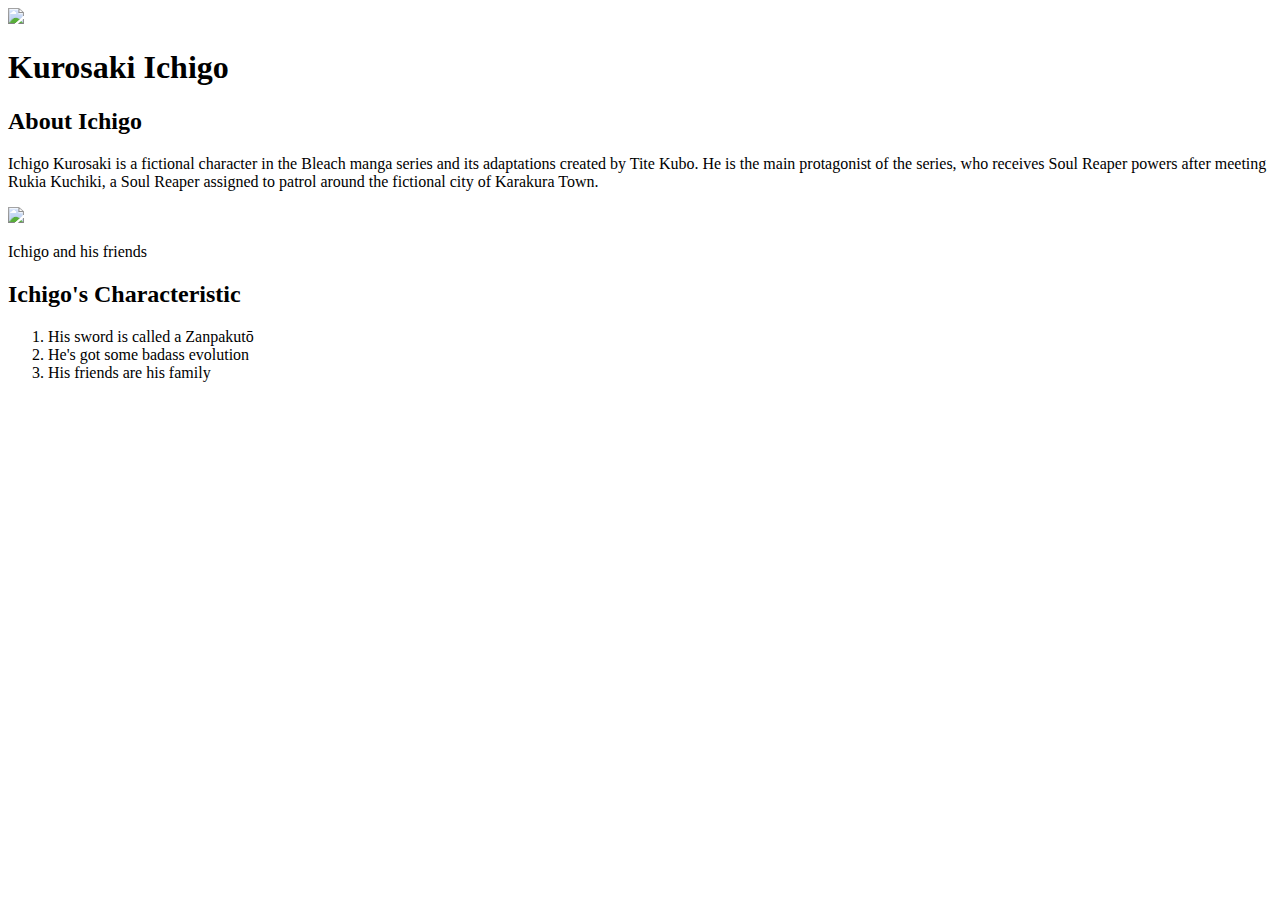
==== Index.html @ 56e83ba8 "More info on hero page" ====
<!DOCTYPE html>
<html>
<head>
	<meta charset="utf-8">
	<meta name="viewport" content="width=device-width, initial-scale=1">
	<title>Kurosaki Ichigo</title>
</head>
<body>
	<!-- header element -->
	<header>
		<img src="img/Ichigo.jpeg">
		<h1>Kurosaki Ichigo</h1>
	</header>

	<!-- main element -->
	<main>
		<h2>About Ichigo</h2>
		<p>Ichigo Kurosaki is a fictional character in the Bleach manga series and its adaptations created by Tite Kubo. He is the main protagonist of the series, who receives Soul Reaper powers after meeting Rukia Kuchiki, a Soul Reaper assigned to patrol around the fictional city of Karakura Town.</p>
		<img src="img/Ichigo-form.jpeg">
		<p>Ichigo and his friends</p>
		<h2>Ichigo's Characteristic</h2>
		<ol>
			<li>His sword is called a Zanpakutō</li>
			<li>He's got some badass evolution</li>
			<li>His friends are his family</li>
		</ol>
	</main>
</body>
</html>
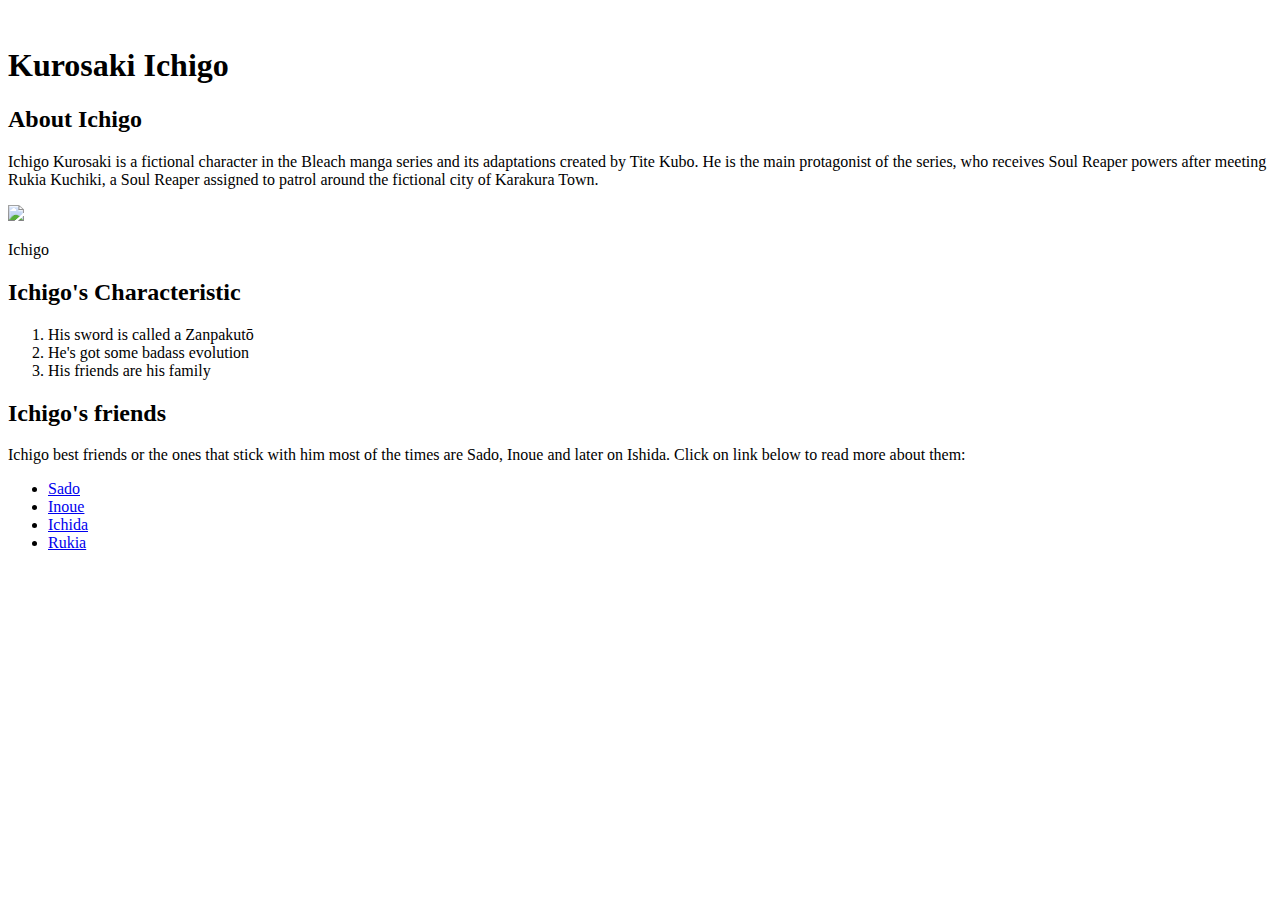
==== commit fdd9c65a: "trying fix picture" ====
--- a/Index.html
+++ b/Index.html
@@ -8,7 +8,7 @@
 <body>
 	<!-- header element -->
 	<header>
-		<img src="img/Ichigo.jpeg">
+		<img src="img/Ichigo.jpeg" class="img-responsive" alt="">
 		<h1>Kurosaki Ichigo</h1>
 	</header>
 
@@ -17,13 +17,31 @@
 		<h2>About Ichigo</h2>
 		<p>Ichigo Kurosaki is a fictional character in the Bleach manga series and its adaptations created by Tite Kubo. He is the main protagonist of the series, who receives Soul Reaper powers after meeting Rukia Kuchiki, a Soul Reaper assigned to patrol around the fictional city of Karakura Town.</p>
 		<img src="img/Ichigo-form.jpeg">
-		<p>Ichigo and his friends</p>
+		<p>Ichigo</p>
+
+		<!-- Characteristic -->
 		<h2>Ichigo's Characteristic</h2>
 		<ol>
 			<li>His sword is called a Zanpakutō</li>
 			<li>He's got some badass evolution</li>
 			<li>His friends are his family</li>
 		</ol>
+
+		<!-- Friends -->
+		<h2>Ichigo's friends</h2>
+		<p>Ichigo best friends or the ones that stick with him most of the times are Sado, Inoue and later on Ishida. Click on link below to read more about them:</p>
+		<ul>
+			<li> <a href="https://en.wikipedia.org/wiki/Yasutora_Sado">Sado</a> </li>
+			<li> <a href="https://en.wikipedia.org/wiki/Orihime_Inoue">Inoue</a> </li>
+			<li> <a href="https://en.wikipedia.org/wiki/Ury%C5%AB_Ishida">Ichida</a> </li>
+			<li> <a href="https://en.wikipedia.org/wiki/Rukia_Kuchiki">Rukia</a> </li>
+		</ul>
 	</main>
+
+	<!-- Footer element -->
+	<footer>
+		
+
+	</footer>
 </body>
 </html>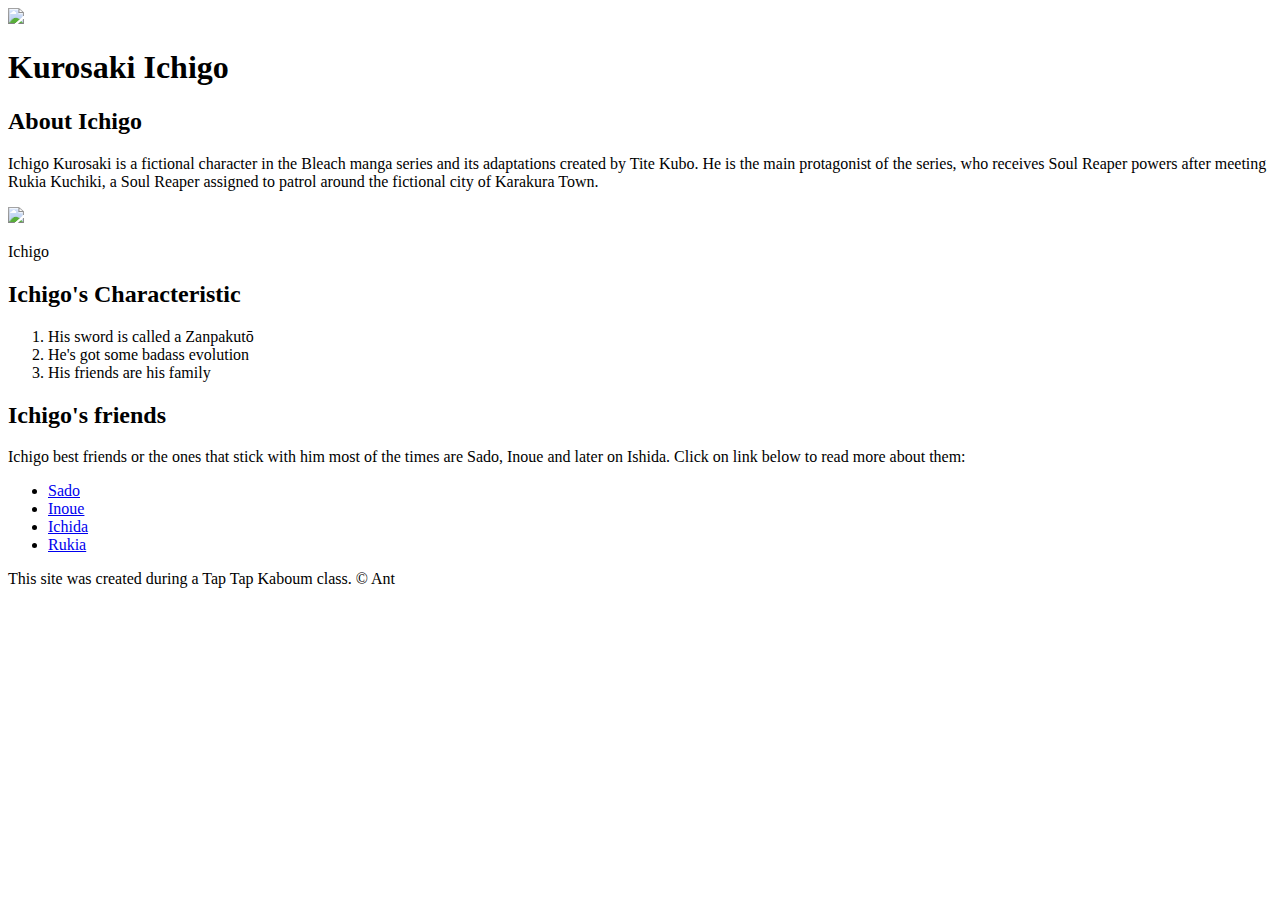
==== commit 39273d31: "wrote html footer and add favicon" ====
--- a/Index.html
+++ b/Index.html
@@ -4,11 +4,12 @@
 	<meta charset="utf-8">
 	<meta name="viewport" content="width=device-width, initial-scale=1">
 	<title>Kurosaki Ichigo</title>
+	<link rel="icon" href="img/Ichigo.jpeg">
 </head>
 <body>
 	<!-- header element -->
 	<header>
-		<img src="img/Ichigo.jpeg" class="img-responsive" alt="">
+		<img src="img/Ichigo.jpeg">
 		<h1>Kurosaki Ichigo</h1>
 	</header>
 
@@ -31,16 +32,16 @@
 		<h2>Ichigo's friends</h2>
 		<p>Ichigo best friends or the ones that stick with him most of the times are Sado, Inoue and later on Ishida. Click on link below to read more about them:</p>
 		<ul>
-			<li> <a href="https://en.wikipedia.org/wiki/Yasutora_Sado">Sado</a> </li>
-			<li> <a href="https://en.wikipedia.org/wiki/Orihime_Inoue">Inoue</a> </li>
-			<li> <a href="https://en.wikipedia.org/wiki/Ury%C5%AB_Ishida">Ichida</a> </li>
-			<li> <a href="https://en.wikipedia.org/wiki/Rukia_Kuchiki">Rukia</a> </li>
+			<li> <a target="_blank" href="https://en.wikipedia.org/wiki/Yasutora_Sado">Sado</a> </li>
+			<li> <a target="_blank" href="https://en.wikipedia.org/wiki/Orihime_Inoue">Inoue</a> </li>
+			<li> <a target="_blank" href="https://en.wikipedia.org/wiki/Ury%C5%AB_Ishida">Ichida</a> </li>
+			<li> <a target="_blank" href="https://en.wikipedia.org/wiki/Rukia_Kuchiki">Rukia</a> </li>
 		</ul>
 	</main>
 
 	<!-- Footer element -->
 	<footer>
-		
+		<p>This site was created during a Tap Tap Kaboum class. &copy; Ant </p>
 
 	</footer>
 </body>
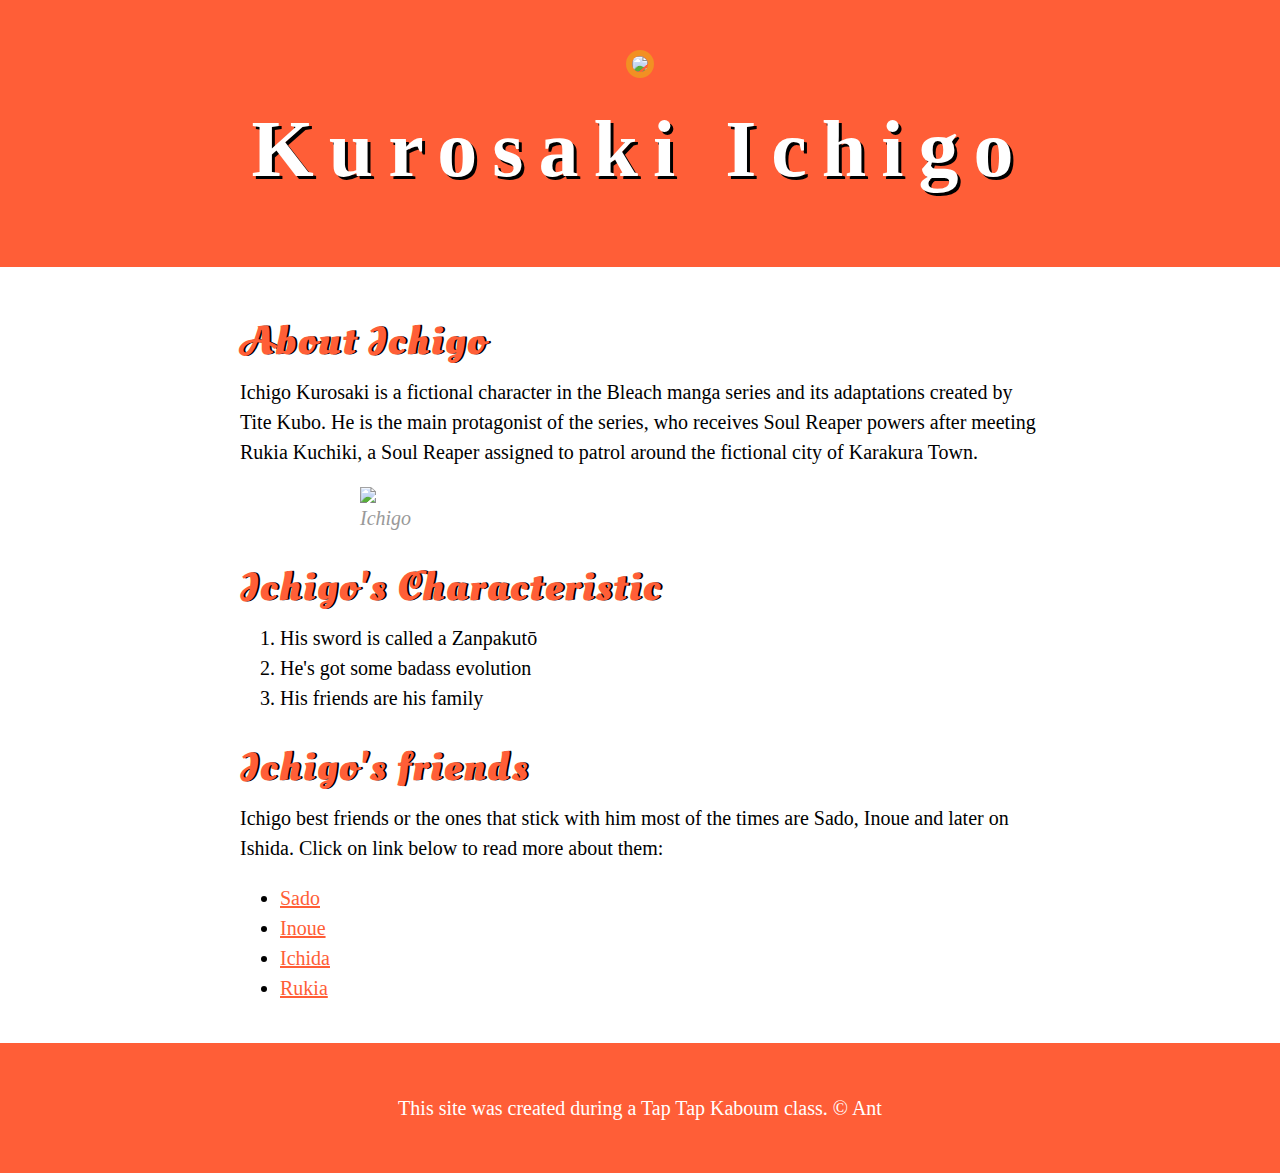
==== commit 92eeab27: "creation of own page with css attached" ====
--- a/Index.html
+++ b/Index.html
@@ -4,12 +4,14 @@
 	<meta charset="utf-8">
 	<meta name="viewport" content="width=device-width, initial-scale=1">
 	<title>Kurosaki Ichigo</title>
-	<link rel="icon" href="img/Ichigo.jpeg">
+	<link rel="icon" href="img/Ichigo.jpg">
+	<link href="https://fonts.googleapis.com/css2?family=Oleo+Script+Swash+Caps&display=swap" rel="stylesheet">
+	<link rel="stylesheet" type="text/css" href="css/hero.css">
 </head>
 <body>
 	<!-- header element -->
 	<header>
-		<img src="img/Ichigo.jpeg">
+		<img src="img/Ichigo.jpg">
 		<h1>Kurosaki Ichigo</h1>
 	</header>
 
@@ -18,7 +20,8 @@
 		<h2>About Ichigo</h2>
 		<p>Ichigo Kurosaki is a fictional character in the Bleach manga series and its adaptations created by Tite Kubo. He is the main protagonist of the series, who receives Soul Reaper powers after meeting Rukia Kuchiki, a Soul Reaper assigned to patrol around the fictional city of Karakura Town.</p>
 		<img src="img/Ichigo-form.jpeg">
-		<p>Ichigo</p>
+
+		<p class="caption"> Ichigo</p>
 
 		<!-- Characteristic -->
 		<h2>Ichigo's Characteristic</h2>
--- a/css/hero.css
+++ b/css/hero.css
@@ -0,0 +1,84 @@
+body{ 
+	background-color: white;
+	margin: 0;
+	font-family: 'Montserrat';
+	font-size: 20px;
+	line-height: 30px;
+}
+
+
+/*header styles*/
+
+
+header{
+background-color: #FF5E37;
+text-align: center;
+padding-top: 50px;
+padding-bottom: 50px;
+font-family: 'Ace Records Regular';
+letter-spacing: 15px;
+font-size: 40px;
+text-shadow: 3px 3px 0px black;
+}
+h2{font-family: 'Oleo Script Swash Caps', cursive;
+letter-spacing: 2px}
+header h1 {
+	color: white;
+}
+header img{
+	border-radius: 170px;
+    width: 300px;
+    border: 6px solid #f29023;
+}
+
+
+/*main stiyles*/
+
+
+main{ 
+	max-width: 800px; 
+	margin: 0 auto;
+	padding: 20px;
+}
+main img{
+	max-width: 70%;
+	display: block;
+	margin-left: auto;
+	margin-right: auto;
+	   
+}
+
+h2 {font-size: 40px;
+	color: #FF5E37;
+	text-shadow: 2px 0px 0px black;
+	margin: 40px 0px 10px;
+}
+
+a{
+	color: #FF5E37;
+}
+
+a:hover{
+	color: #f29023;
+}
+
+
+/*footer styles*/
+
+footer{
+	background-color: #FF5E37;
+	text-align: center;
+	color: white;
+	padding: 50px;
+}
+
+footer p{
+	margin: 0;
+}
+p.caption{
+	color: #999999;
+	font-style: italic;
+	margin-top: 0;
+	margin-left: 120px;
+	margin-right: auto;
+}